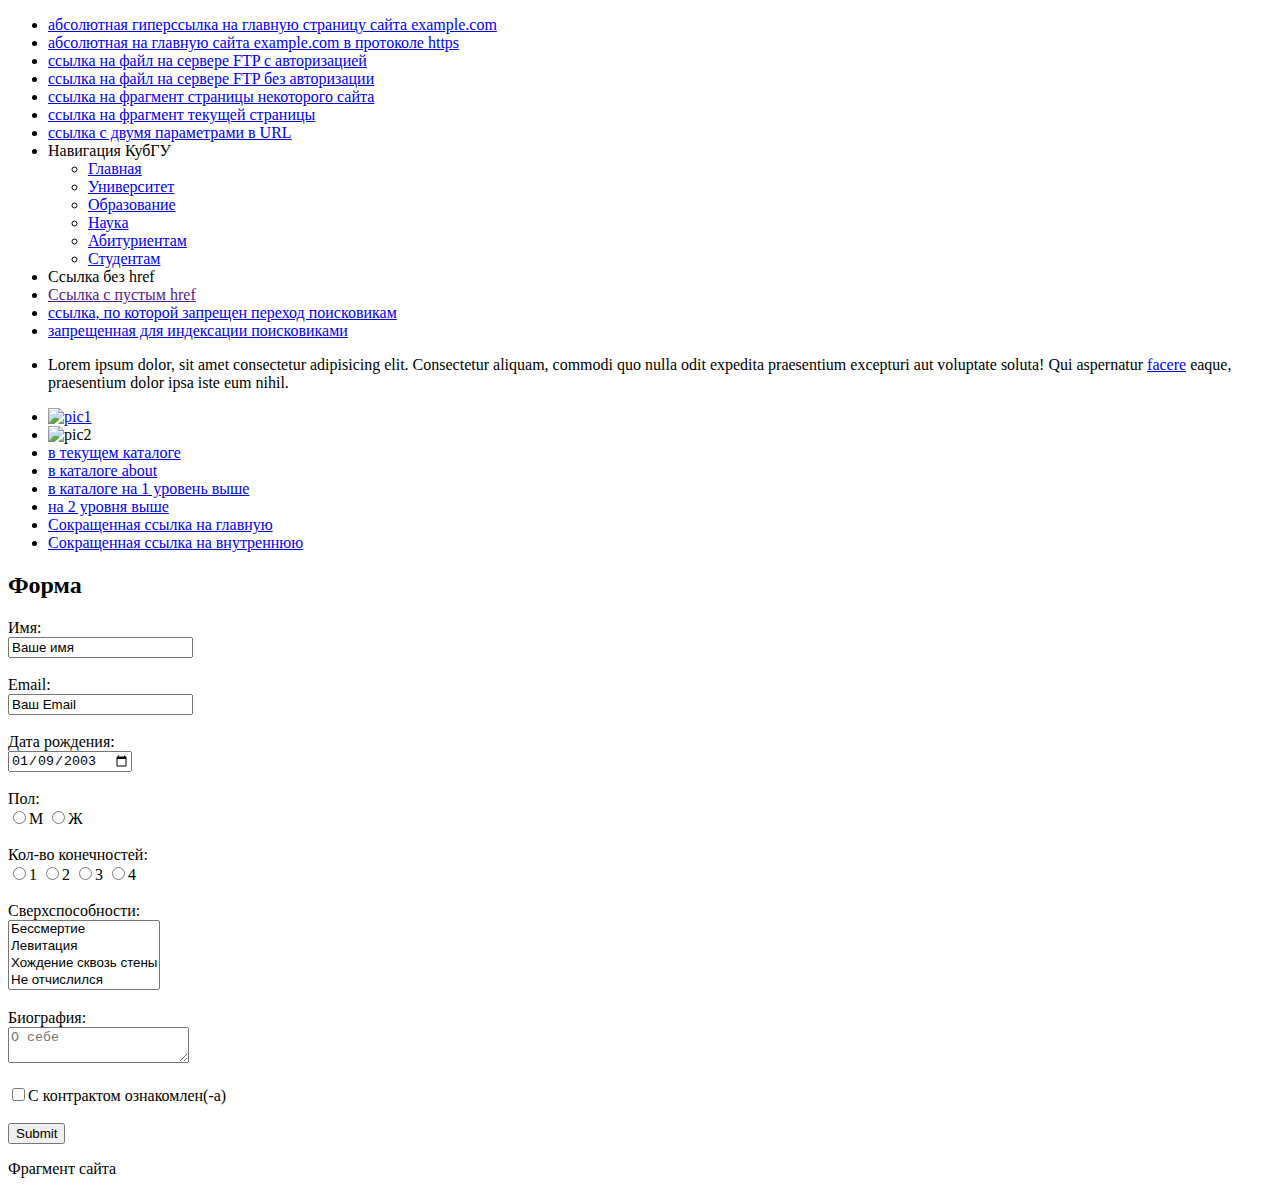
==== index.html @ 4f9052fb "Update index.html" ====
<!DOCTYPE html>

<!-- комментарий в HTML -->

<!-- в первой строке мы сообщаем браузеру,
  что это документ HTML5 -->

<html lang="ru">

  <head>
    <title>Название страницы</title>
  </head>

  <body>

    
    <ul>
      <li>  <a href="http://www.example.com/">абсолютная гиперссылка на главную страницу сайта example.com</a>  </li>
      <li>  <a href="https://www.example.com/">абсолютная на главную сайта example.com в протоколе https</a>  </li>
      <li>  <a href="ftp://tiun:pass123@example.com/myfile.zip">ссылка на файл на сервере FTP с авторизацией</a>  </li>
      <li>  <a href="ftp://www.example.com/myfile.zip">ссылка на файл на сервере FTP без авторизации</a>  </li>
      <li>  <a href="https://www.kubsu.ru/#node-news-32689">ссылка на фрагмент страницы некоторого сайта</a>  </li>
      <li>  <a href="#frag">ссылка на фрагмент текущей страницы</a>  </li>
      <li>  <a href="https://www.google.com/search?a=kubsu&q=kubsu">ссылка с двумя параметрами в URL</a>  </li>
      <li>Навигация КубГУ
        <ul>
            <li><a href="http://www.kubsu.ru/" title="Главная">Главная</a></li>
            <li><a href="https://www.kubsu.ru/ru/university" title="Университет">Университет</a></li>
            <li><a href="https://www.kubsu.ru/ru/education" title="Образование">Образование</a></li>
            <li><a href="https://www.kubsu.ru/ru/science" title="Наука и инновации">Наука</a></li>
            <li><a href="https://www.kubsu.ru/ru/abiturient" title="Добро пожаловать!">Абитуриентам</a></li>
            <li><a href="https://www.kubsu.ru/ru/studlife" title="Студенческая жизнь">Студентам</a></li>
        </ul>
      </li>

      <li><a title="ссылка без href">Ссылка без href</a></li>
      <li><a href="" title="ссылка с пустым href">Ссылка с пустым href</a></li>
      <li>  <a href="https://example.com/" rel="nofollow">ссылка, по которой запрещен переход поисковикам</a>   </li>
      <li>  <a href="http://example.com" rel="nofollow"><!--noindex-->запрещенная для индексации поисковиками<!--/noindex--></a>  
      </li>
      <li>  <p>Lorem ipsum dolor, sit amet consectetur adipisicing elit. Consectetur aliquam, commodi quo nulla odit expedita 
        praesentium excepturi aut voluptate soluta! Qui aspernatur <a href="http://example.com">facere</a> eaque, 
        praesentium dolor ipsa iste eum nihil.</p> 
      </li>
      <li>  <a href="http://example.com">  <img src="https://klike.net/uploads/posts/2020-06/1591254382_2.jpg" alt="pic1">  </a>  </li>
      <li> <img src="http://pristor.ru/wp-content/uploads/2018/07/%D0%9E%D1%87%D0%B5%D0%BD%D1%8C-%D0%BC%D0%B0%D0%BB%D0%B5%D0%BD%D1%8C%D0%BA%D0%B8%D0%B5-%D1%80%D0%B8%D1%81%D1%83%D0%BD%D0%BA%D0%B8-%D0%B4%D0%BB%D1%8F-%D1%81%D1%80%D0%B8%D1%81%D0%BE%D0%B2%D0%BA%D0%B8-%D0%B2-%D0%BB%D0%B8%D1%87%D0%BD%D1%8B%D0%B9-%D0%B4%D0%BD%D0%B5%D0%B2%D0%BD%D0%B8%D0%BA-%D0%BF%D0%BE%D0%B4%D0%B1%D0%BE%D1%80%D0%BA%D0%B0-11.jpg" usemap="#test" alt="pic2"> 
        <map name="test">
          <area shape="rect" coords="96,78,338,198" href="http://example.com" alt="ex">
          <area shape="circle" coords="274,394,50" href="http://example.com" alt="ex">
        </map>
      
      </li>
      <li><a href="./index.html">в текущем каталоге</a></li>
      <li><a href="./about/index.html">в каталоге about</a></li>
      <li><a href="../index.html">в каталоге на 1 уровень выше</a></li>
      <li><a href="../../index.html">на 2 уровня выше</a></li>
      <li><a href="/"> Сокращенная ссылка на главную </a></li>
      <li><a href="/glob">Сокращенная ссылка на внутреннюю </a></li>


    </ul>

    <h2>Форма</h2>
        <form action="URL_отправки_данных" method="POST">
            <label>Имя:<br />
                <input name="YourName" value="Ваше имя" />
            </label>
            <br />
            <br>
            <label>Email:<br />
                <input name="YourEmail" value="Ваш Email" type="email" />
            </label>
            <br />
            <br>
            <label>Дата рождения:<br />
                <input name="Birthdate" value="2003-01-09" type="date" />
            </label>
            <br />
            <br>
            Пол:<br />
            <label><input type="radio" name="s" value="Male" />М</label>
            <label><input type="radio" name="s" value="Female" />Ж</label>
            <br />
            <br>
            Кол-во конечностей:<br />
            <label><input type="radio" name="limbs" value="1" />1</label>
            <label><input type="radio" name="limbs" value="2" />2</label>
            <label><input type="radio" name="limbs" value="3" />3</label>
            <label><input type="radio" name="limbs" value="4" />4</label>
            <br />
            <br>
            <label>Сверхспособности:<br />
                <select multiple="multiple">
                    <option>Бессмертие</option>
                    <option>Левитация</option>
                    <option>Хождение сквозь стены</option>
                    <option>Не отчислился</option>
                </select>
            </label><br />
            <br>
            <label>Биография:<br />
                <textarea placeholder="О себе"></textarea>
            </label><br />
            <br>
            <label><input type="checkbox">С контрактом ознакомлен(-а)</label><br />
            <br>
            <input type="button" value="Submit">
            <br>
        </form> 



    
    <p id="frag">Фрагмент сайта</p>
  </body>

</html>
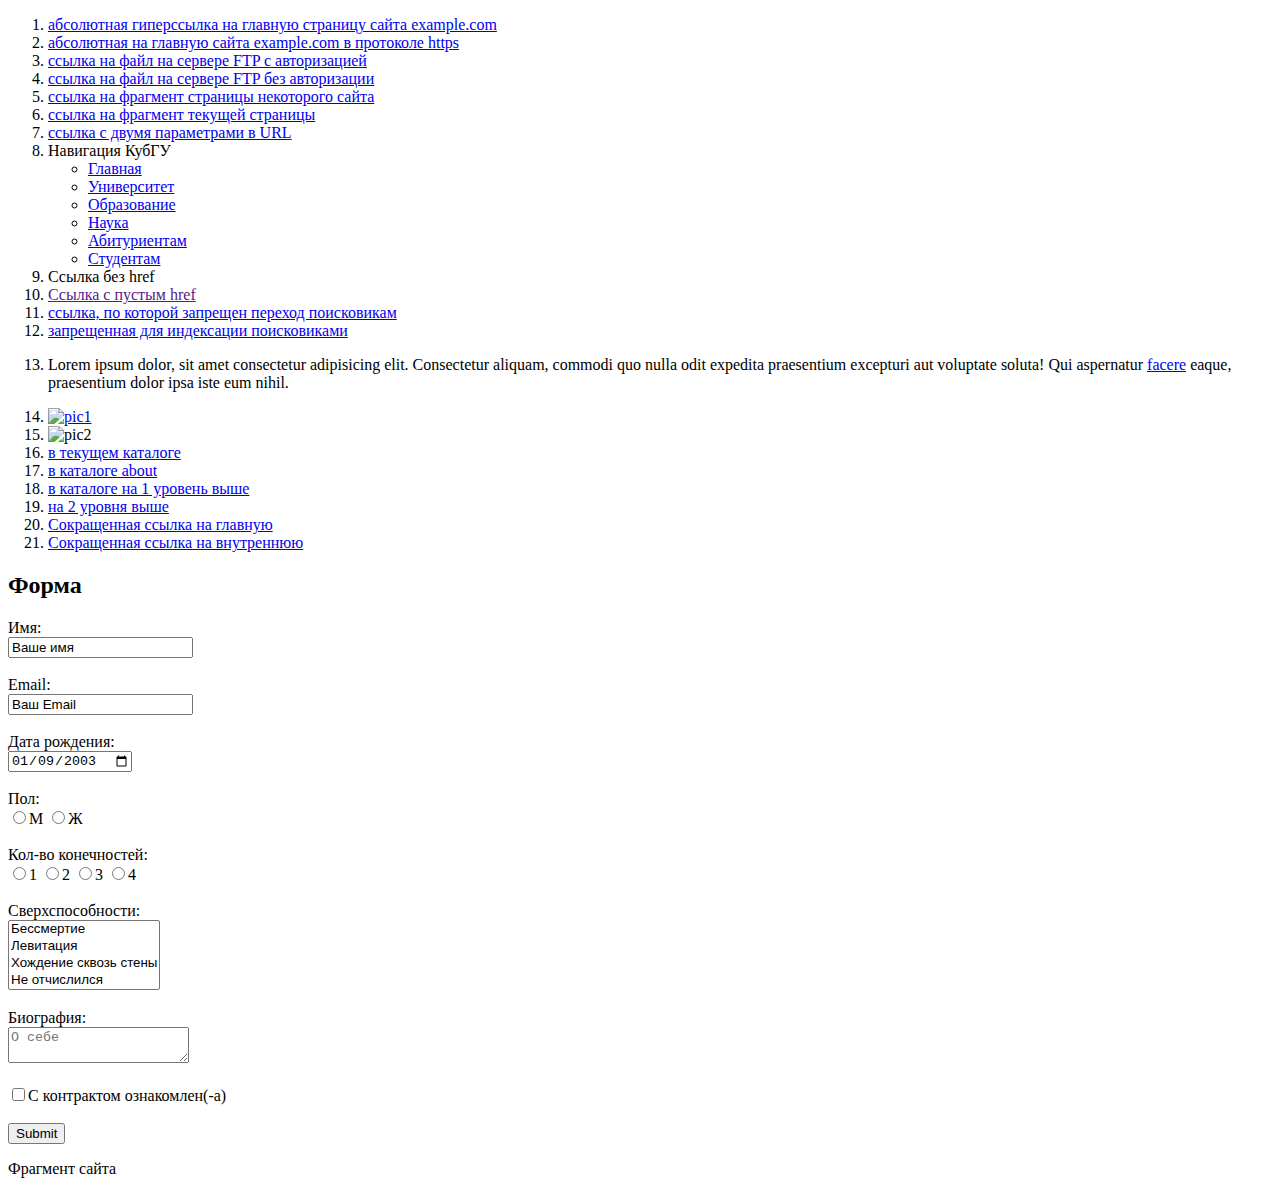
==== commit c29bfbf6: "Update index.html" ====
--- a/index.html
+++ b/index.html
@@ -15,7 +15,7 @@
   <body>
 
     
-    <ul>
+    <ol>
       <li>  <a href="http://www.example.com/">абсолютная гиперссылка на главную страницу сайта example.com</a>  </li>
       <li>  <a href="https://www.example.com/">абсолютная на главную сайта example.com в протоколе https</a>  </li>
       <li>  <a href="ftp://tiun:pass123@example.com/myfile.zip">ссылка на файл на сервере FTP с авторизацией</a>  </li>
@@ -44,10 +44,10 @@
         praesentium dolor ipsa iste eum nihil.</p> 
       </li>
       <li>  <a href="http://example.com">  <img src="https://klike.net/uploads/posts/2020-06/1591254382_2.jpg" alt="pic1">  </a>  </li>
-      <li> <img src="http://pristor.ru/wp-content/uploads/2018/07/%D0%9E%D1%87%D0%B5%D0%BD%D1%8C-%D0%BC%D0%B0%D0%BB%D0%B5%D0%BD%D1%8C%D0%BA%D0%B8%D0%B5-%D1%80%D0%B8%D1%81%D1%83%D0%BD%D0%BA%D0%B8-%D0%B4%D0%BB%D1%8F-%D1%81%D1%80%D0%B8%D1%81%D0%BE%D0%B2%D0%BA%D0%B8-%D0%B2-%D0%BB%D0%B8%D1%87%D0%BD%D1%8B%D0%B9-%D0%B4%D0%BD%D0%B5%D0%B2%D0%BD%D0%B8%D0%BA-%D0%BF%D0%BE%D0%B4%D0%B1%D0%BE%D1%80%D0%BA%D0%B0-11.jpg" usemap="#test" alt="pic2"> 
+      <li> <img src="https://klike.net/uploads/posts/2020-06/1591254382_2.jpg" usemap="#test" alt="pic2"> 
         <map name="test">
           <area shape="rect" coords="96,78,338,198" href="http://example.com" alt="ex">
-          <area shape="circle" coords="274,394,50" href="http://example.com" alt="ex">
+          <area shape="circle" coords="501,294,100" href="http://example.com" alt="ex">
         </map>
       
       </li>
@@ -59,7 +59,7 @@
       <li><a href="/glob">Сокращенная ссылка на внутреннюю </a></li>
 
 
-    </ul>
+    </ol>
 
     <h2>Форма</h2>
         <form action="URL_отправки_данных" method="POST">
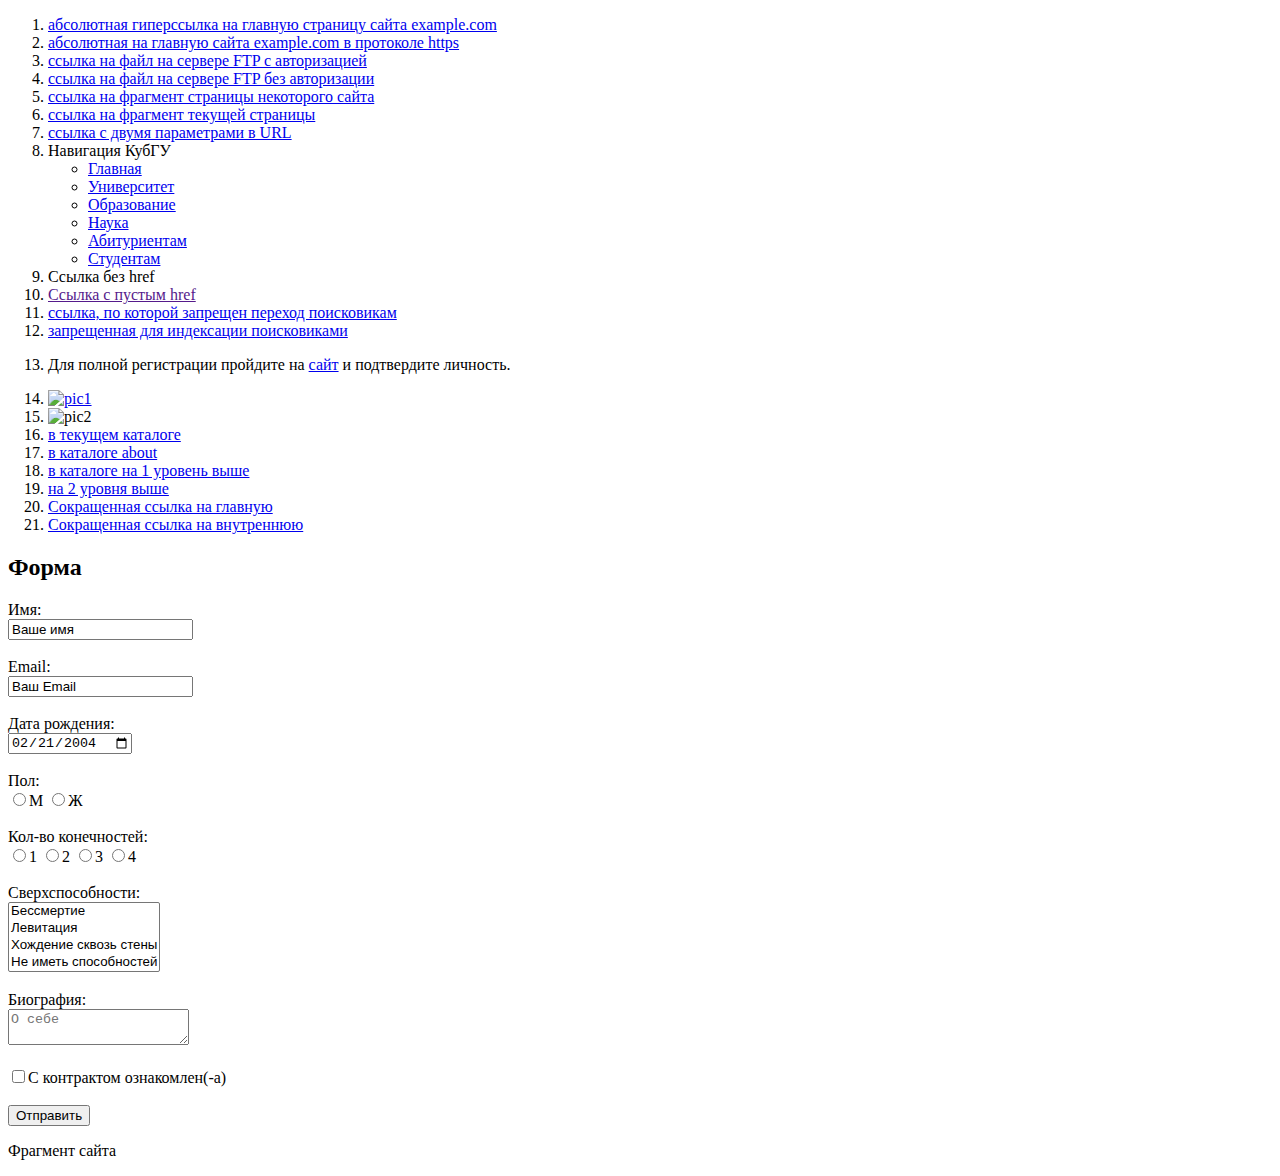
==== commit 0b236033: "Update index.html" ====
--- a/index.html
+++ b/index.html
@@ -39,9 +39,7 @@
       <li>  <a href="https://example.com/" rel="nofollow">ссылка, по которой запрещен переход поисковикам</a>   </li>
       <li>  <a href="http://example.com" rel="nofollow"><!--noindex-->запрещенная для индексации поисковиками<!--/noindex--></a>  
       </li>
-      <li>  <p>Lorem ipsum dolor, sit amet consectetur adipisicing elit. Consectetur aliquam, commodi quo nulla odit expedita 
-        praesentium excepturi aut voluptate soluta! Qui aspernatur <a href="http://example.com">facere</a> eaque, 
-        praesentium dolor ipsa iste eum nihil.</p> 
+      <li>  <p>Для полной регистрации пройдите на <a href="http://example.com">сайт</a> и подтвердите личность.</p> 
       </li>
       <li>  <a href="http://example.com">  <img src="https://klike.net/uploads/posts/2020-06/1591254382_2.jpg" alt="pic1">  </a>  </li>
       <li> <img src="https://klike.net/uploads/posts/2020-06/1591254382_2.jpg" usemap="#test" alt="pic2"> 
@@ -74,7 +72,7 @@
             <br />
             <br>
             <label>Дата рождения:<br />
-                <input name="Birthdate" value="2003-01-09" type="date" />
+                <input name="Birthdate" value="2004-02-21" type="date" />
             </label>
             <br />
             <br>
@@ -95,7 +93,7 @@
                     <option>Бессмертие</option>
                     <option>Левитация</option>
                     <option>Хождение сквозь стены</option>
-                    <option>Не отчислился</option>
+                    <option>Не иметь способностей</option>
                 </select>
             </label><br />
             <br>
@@ -105,7 +103,7 @@
             <br>
             <label><input type="checkbox">С контрактом ознакомлен(-а)</label><br />
             <br>
-            <input type="button" value="Submit">
+            <input type="button" value="Отправить">
             <br>
         </form> 
 
